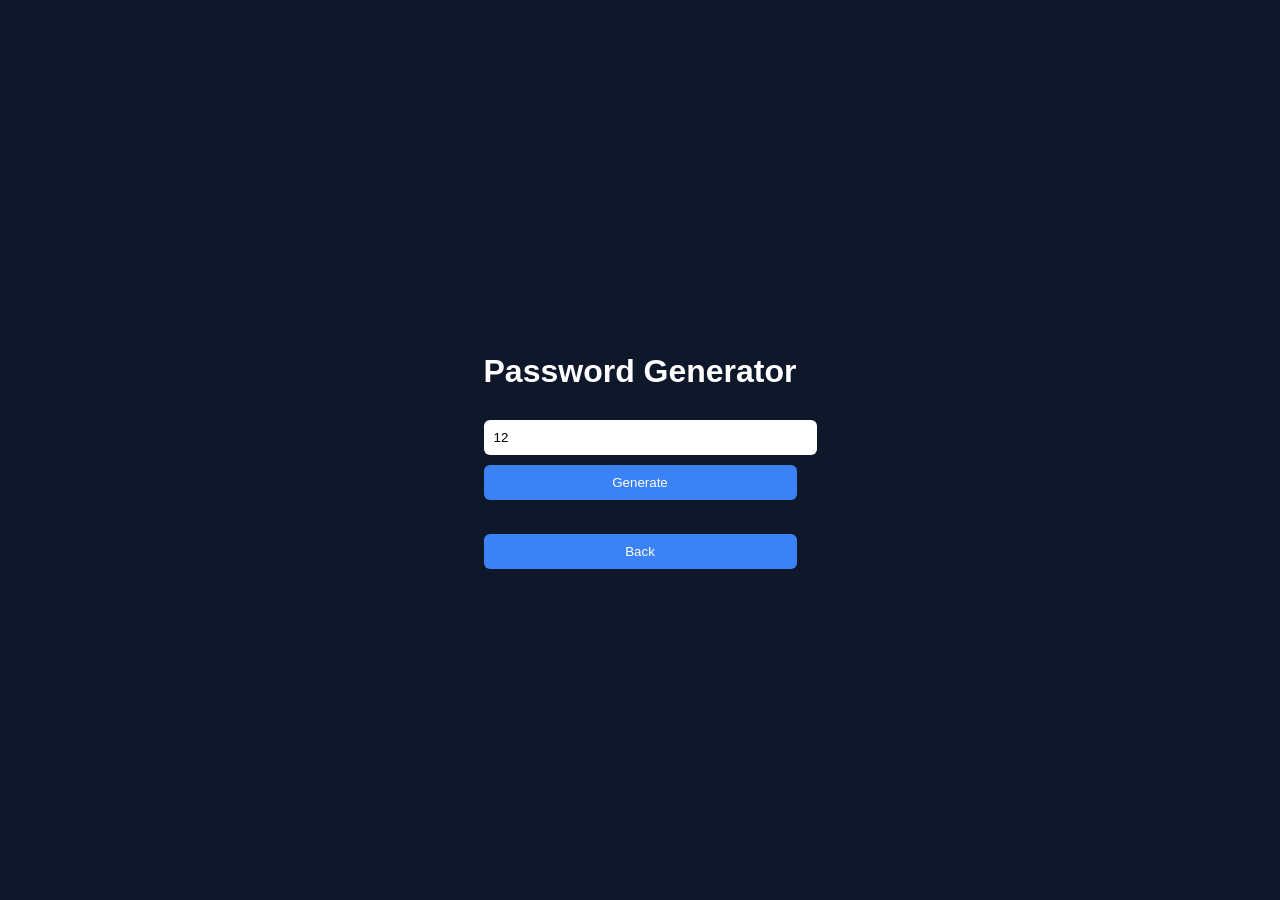
==== password.html @ d5f59d46 "initial commit" ====
<!DOCTYPE html>
<html>
<head>
  <title>Password Generator</title>
  <link rel="stylesheet" href="style.css">
</head>

<body>

<div class="card">
  <h1>Password Generator</h1>

  <input id="length" type="number" value="12" min="4" max="50">
  <button onclick="generatePassword()">Generate</button>

  <p id="passwordResult"></p>

  <br>
  <a href="index.html">
    <button>Back</button>
  </a>
</div>

<script src="script.js"></script>

</body>
</html>
---- style.css ----
body {
  font-family: Arial, sans-serif;
  background: #0f172a;
  color: white;
  display: flex;
  justify-content: center;
  align-items: center;
  height: 100vh;
  margin: 0;
}

.container {
  background: #1e293b;
  padding: 30px;
  border-radius: 12px;
  width: 350px;
  text-align: center;
  box-shadow: 0 10px 30px rgba(0,0,0,0.5);
}

.secondary-btn {
  margin-top: 20px; /* 👈 spacing from card */
  padding: 10px 20px;
  border-radius: 8px;
  border: none;
  background: #3b82f6;
  color: white;
  cursor: pointer;
}

h1 {
  margin-bottom: 20px;
}

input {
  width: 100%;
  padding: 10px;
  margin: 10px 0;
  border-radius: 6px;
  border: none;
}

button {
  width: 100%;
  padding: 10px;
  background: #3b82f6;
  color: white;
  border: none;
  border-radius: 6px;
  cursor: pointer;
}

button:hover {
  background: #2563eb;
}

#ip {
  margin-top: 15px;
  font-size: 18px;
  font-weight: bold;
}
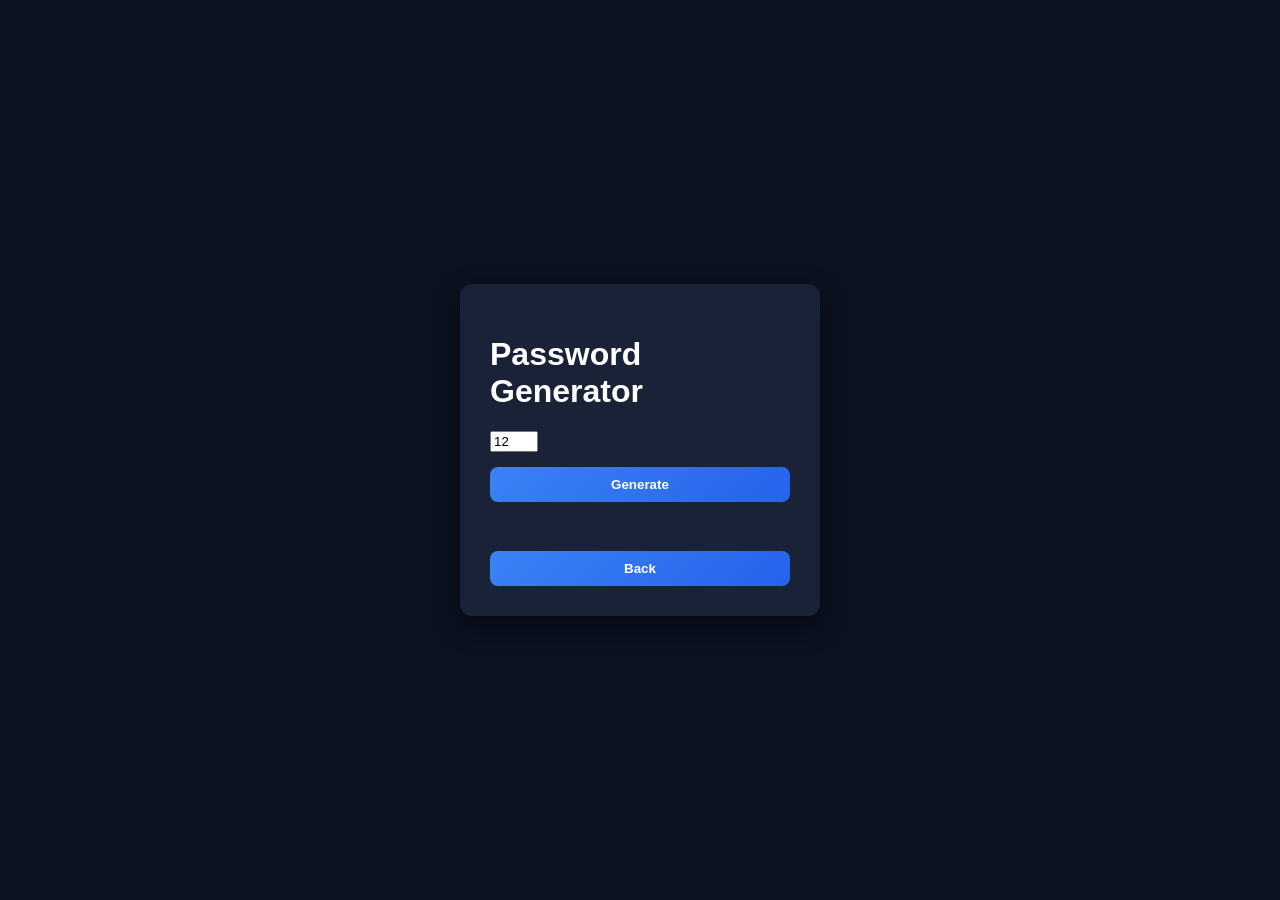
==== commit d725baf5: "added privacy policy" ====
--- a/password.html
+++ b/password.html
@@ -3,6 +3,10 @@
 <head>
   <title>Password Generator</title>
   <link rel="stylesheet" href="style.css">
+
+  <script async src="https://pagead2.googlesyndication.com/pagead/js/adsbygoogle.js?client=ca-pub-4965524077763315"
+     crossorigin="anonymous"></script>
+     
 </head>
 
 <body>
--- a/style.css
+++ b/style.css
@@ -1,61 +1,51 @@
 body {
-  font-family: Arial, sans-serif;
-  background: #0f172a;
-  color: white;
-  display: flex;
-  justify-content: center;
-  align-items: center;
-  height: 100vh;
-  margin: 0;
+    margin: 0;
+    font-family: Arial, sans-serif;
+    background: #0b1220;
+    color: white;
+    display: flex;
+    justify-content: center;
+    align-items: center;
+    height: 100vh;
 }
 
 .container {
-  background: #1e293b;
-  padding: 30px;
-  border-radius: 12px;
-  width: 350px;
-  text-align: center;
-  box-shadow: 0 10px 30px rgba(0,0,0,0.5);
+    text-align: center;
+}
+
+.card {
+    background: #1a2238;
+    padding: 30px;
+    border-radius: 12px;
+    width: 300px;
+    box-shadow: 0 10px 25px rgba(0,0,0,0.5);
+}
+
+.info p {
+    margin: 8px 0;
+    font-size: 14px;
+}
+
+button {
+    margin-top: 15px;
+    padding: 10px;
+    width: 100%;
+    border: none;
+    border-radius: 8px;
+    background: linear-gradient(135deg, #3b82f6, #2563eb);
+    color: white;
+    font-weight: bold;
+    cursor: pointer;
 }
 
 .secondary-btn {
-  margin-top: 20px; /* 👈 spacing from card */
-  padding: 10px 20px;
-  border-radius: 8px;
-  border: none;
-  background: #3b82f6;
-  color: white;
-  cursor: pointer;
-}
-
-h1 {
-  margin-bottom: 20px;
-}
-
-input {
-  width: 100%;
-  padding: 10px;
-  margin: 10px 0;
-  border-radius: 6px;
-  border: none;
-}
-
-button {
-  width: 100%;
-  padding: 10px;
-  background: #3b82f6;
-  color: white;
-  border: none;
-  border-radius: 6px;
-  cursor: pointer;
+    margin-top: 10px;
 }
 
 button:hover {
-  background: #2563eb;
+    opacity: 0.9;
 }
 
-#ip {
-  margin-top: 15px;
-  font-size: 18px;
-  font-weight: bold;
+.spacer {
+    height: 20px;
 }
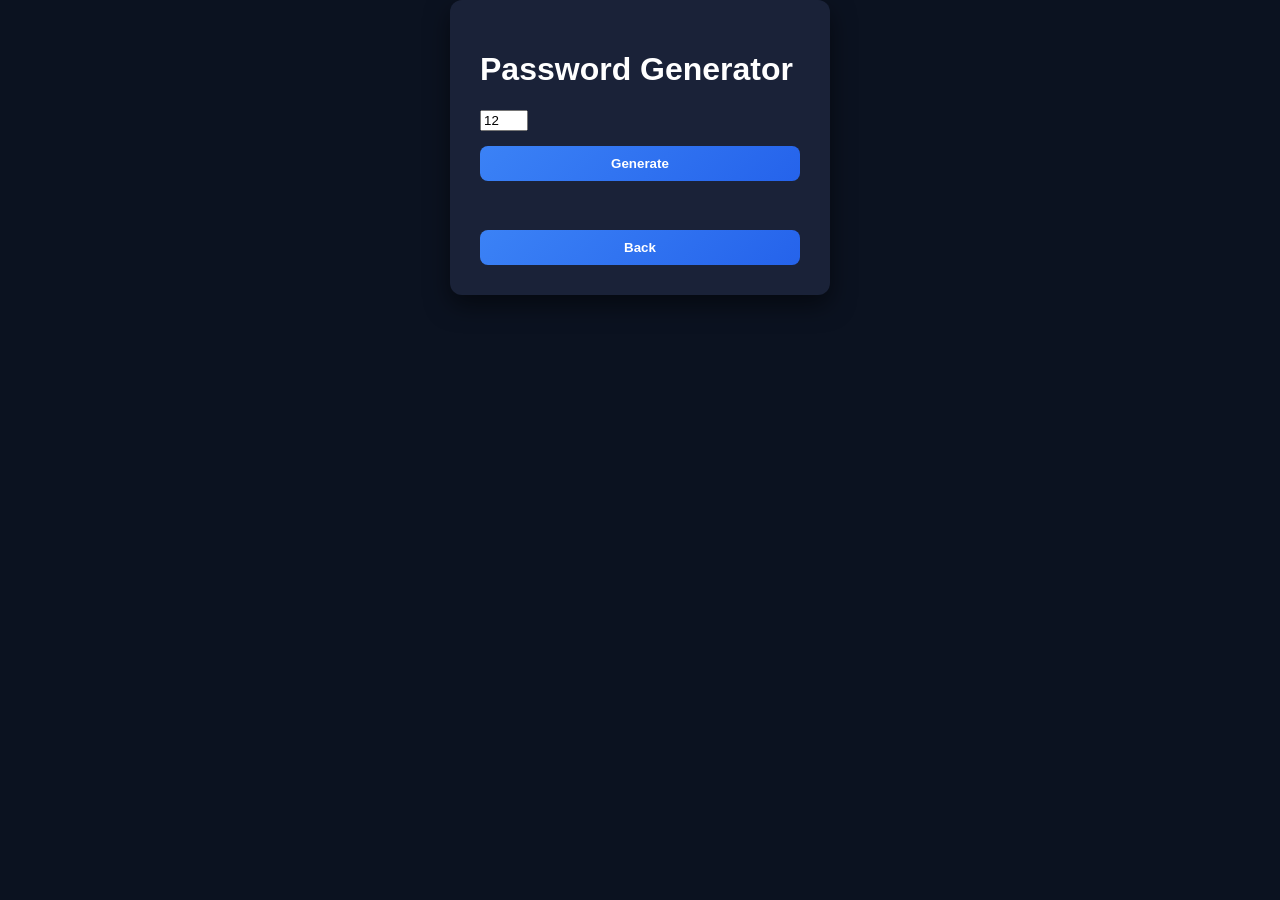
==== commit d7f3a970: "google verification update" ====
--- a/password.html
+++ b/password.html
@@ -6,7 +6,9 @@
 
   <script async src="https://pagead2.googlesyndication.com/pagead/js/adsbygoogle.js?client=ca-pub-4965524077763315"
      crossorigin="anonymous"></script>
-     
+
+     <meta name="google-site-verification" content="atYhq4VEsQjEJUD6sQ9WwsEhsVh1vE9IdQYmzXb81mk">
+
 </head>
 
 <body>
--- a/style.css
+++ b/style.css
@@ -1,51 +1,95 @@
 body {
-    margin: 0;
-    font-family: Arial, sans-serif;
-    background: #0b1220;
-    color: white;
-    display: flex;
-    justify-content: center;
-    align-items: center;
-    height: 100vh;
+  margin: 0;
+  font-family: Arial, sans-serif;
+  background: #0b1220;
+  color: white;
+
+  display: flex;
+  flex-direction: column;
+  min-height: 100vh;
 }
 
-.container {
-    text-align: center;
+  display: flex;
+  justify-content: center;
+  align-items: center;
+  min-height: 100vh;
 }
 
-.card {
-    background: #1a2238;
-    padding: 30px;
-    border-radius: 12px;
-    width: 300px;
-    box-shadow: 0 10px 25px rgba(0,0,0,0.5);
+/* MAIN WRAPPER */
+.container {
+  flex: 1;
+  display: flex;
+  justify-content: center;
+  align-items: center;
+  text-align: center;
 }
 
-.info p {
-    margin: 8px 0;
-    font-size: 14px;
+/* CARD */
+.card {
+  background: #1a2238;
+  padding: 30px;
+  border-radius: 12px;
+  width: 320px;
+  margin: 0 auto;
+  box-shadow: 0 10px 25px rgba(0,0,0,0.5);
 }
 
-button {
-    margin-top: 15px;
-    padding: 10px;
-    width: 100%;
-    border: none;
-    border-radius: 8px;
-    background: linear-gradient(135deg, #3b82f6, #2563eb);
-    color: white;
-    font-weight: bold;
-    cursor: pointer;
+/* INFO TEXT */
+.info p {
+  margin: 8px 0;
+  font-size: 14px;
 }
 
-.secondary-btn {
-    margin-top: 10px;
+/* BUTTON (PRIMARY) */
+button {
+  margin-top: 15px;
+  padding: 10px;
+  width: 100%;
+  border: none;
+  border-radius: 8px;
+  background: linear-gradient(135deg, #3b82f6, #2563eb);
+  color: white;
+  font-weight: bold;
+  cursor: pointer;
+  transition: 0.2s ease;
 }
 
 button:hover {
-    opacity: 0.9;
+  opacity: 0.9;
+  transform: translateY(-1px);
 }
 
+/* SECONDARY BUTTON */
+.secondary-btn {
+  margin-top: 10px;
+  background: #334155;
+}
+
+/* SPACING */
 .spacer {
-    height: 20px;
+  height: 20px;
+}
+
+/* FOOTER FIX (IMPORTANT PART) */
+.footer {
+  text-align: top;
+  padding: 20px 0;
+}
+
+/* LINKS */
+.footer a {
+  color: #8ab4ff;
+  text-decoration: none;
+  opacity: 0.75;
+  transition: 0.2s ease;
+}
+
+.footer a:hover {
+  opacity: 1;
+  text-decoration: underline;
+}
+
+/* IP / LOCATION / ISP BLOCK SAFETY */
+#ip, #location, #isp {
+  font-weight: bold;
 }
